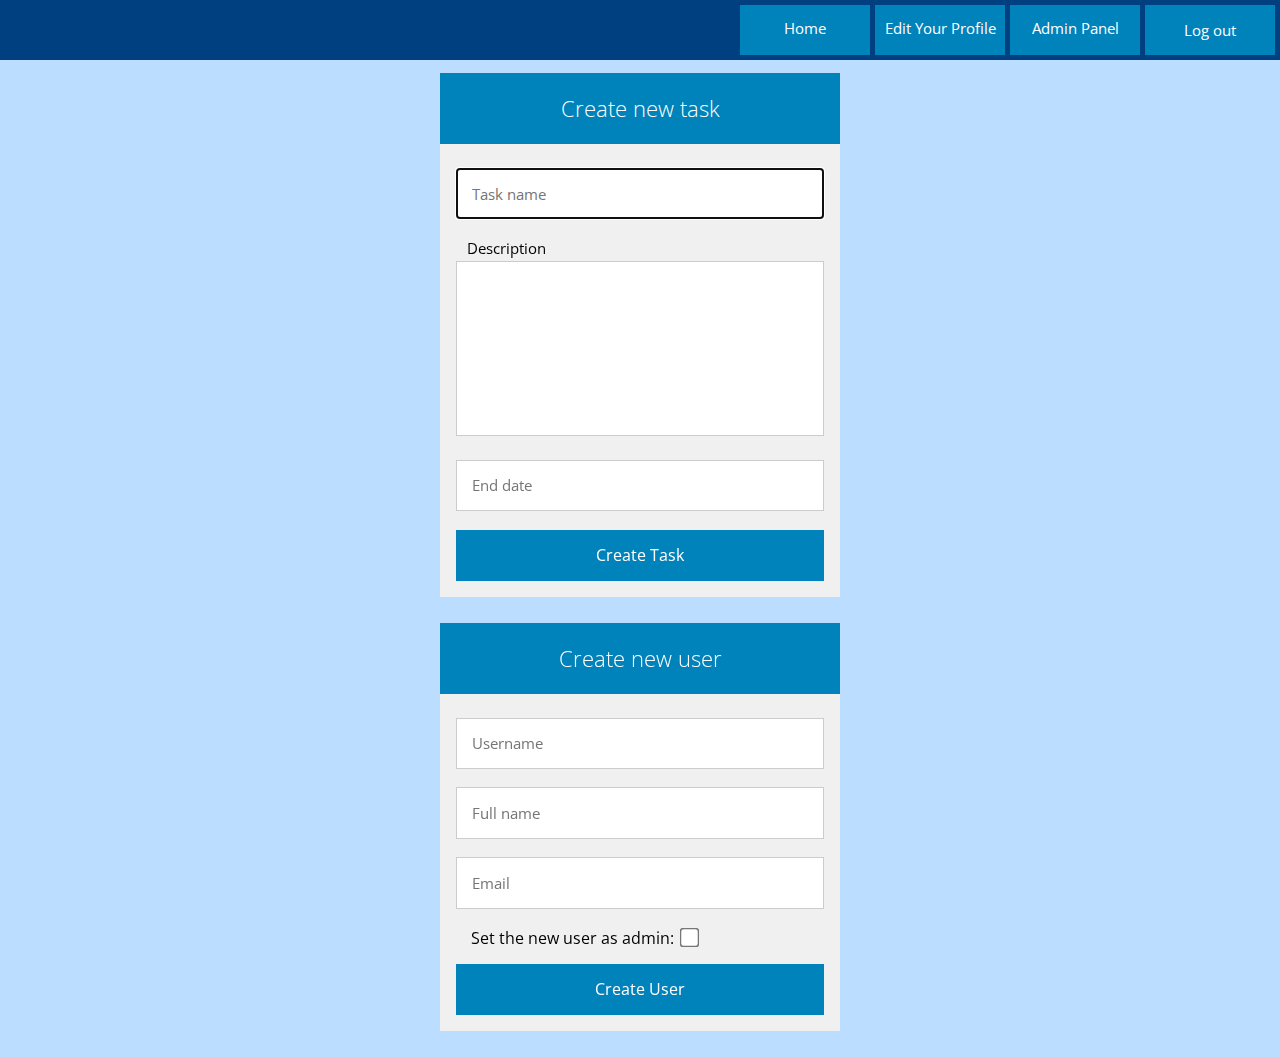
==== src/main/webapp/adminPanel.html @ 250962d9 "added checkbox for isAdmin when register a user" ====
<!DOCTYPE html>
<html>
<head>
	<meta charset="UTF-8">
	<title>Task Manager</title>
	
	<link rel="stylesheet" type="text/css" href="css/main.css">
	<script type="text/javascript" src="js/jquery-2.1.3.min.js"></script>
	<script type="text/javascript" src="js/main.js"></script>
	<link rel="stylesheet" href="jquery-ui-theme/jquery-ui.min.css" />
	<script type="text/javascript" src="jquery-ui-theme/jquery-ui.min.js"></script>
	
	<script type="text/javascript">
		
	$(function() {
		$("#endDate").datepicker({
			dateFormat: "yy-mm-dd"
		});
	});
	
	function createTask() {
		
		var taskName = $("#taskName")[0].value;
		var description = $("#description")[0].value;
		var endDate = $("#endDate")[0].value;
		
		if (taskName == "" || description == "" || endDate == "") {
			alert("Task name, Description and End date fields should not be empty.");
		} else if (description.length > 255) {
			alert("Task description should not be longer than 255 characters.");
		} else {
			
			var data = { task : {
				taskName : taskName,
				description : description,
				endDate : endDate
				}
			}

			$.ajax({
				url: 'rest/task/create',
				type: 'POST',
				data : JSON.stringify(data),
				dataType : "json",
				contentType: "application/json",
				statusCode : {
				// TODO: Alerts should be replaced with dialog windows
					200: function(jqXHR) {
						alert(jqXHR.responseText);
						window.location.replace("home.html");
					},
					409: function(jqXHR) {
						alert(jqXHR.responseText);
					}
				}
			});
		}
	}
	
	function createUser() {
		
		var username = $("#username")[0].value;
		var fullName = $("#fullName")[0].value;
		var email = $("#email")[0].value;
		var isAdmin = document.getElementById('isAdmin').checked;
		
		if (username == "" || fullName == "" || email == "") {
			alert("Username, Full name and Email fields should not be empty.");
		} else {
			
			var data = { user : {
				username : username,
				fullName : fullName,
				email : email,
				admin : isAdmin
				}
			}

			$.ajax({
				url: 'rest/user/register',
				type: 'POST',
				data : JSON.stringify(data),
				dataType : "json",
				contentType: "application/json",
				statusCode : {
				// TODO: Alerts should be replaced with dialog windows
					200: function(jqXHR) {
						alert(jqXHR.responseText);
						window.location.replace("home.html");
					},
					409: function(jqXHR) {
						alert(jqXHR.responseText);
					}
				}
			});
		}
	}
	
	</script>
</head>
<body>

	<div id="header">
	
		<span class="menuSpan" id="logoutButton">
            <input value="Log out" type="button" class="menuButton" onClick="logout()" />
        </span>
	
	 	<span class="menuSpan" id="createTaskButton">
            <a href="adminPanel.html" class="menuButton"> Admin Panel </a>
        </span>
        
        <span class="menuSpan" id="editProfileButton">
            <a href="editProfile.html" class="menuButton"> Edit Your Profile </a>
        </span>
        
        <span class="menuSpan" id="homeButton">
            <a href="home.html" class="menuButton"> Home </a>
        </span>
		
	</div>
	
	<div class="formContainer">
	
		<h1>Create new task</h1>

		<form id="createTaskForm" class="form" method="post">
			<input type="text" id="taskName" placeholder="Task name" required autofocus/>
			<p>Description</p>
			<textarea id="description"></textarea>
			<input type="text" id="endDate" placeholder="End date" />
			<button type="button" onClick="createTask()">Create Task</button>
		</form>
		
	</div>
	
	<div class="formContainer">
	
		<h1>Create new user</h1>

		<form id="createUserForm" class="form" method="post">
			<input type="text" id="username" placeholder="Username" required autofocus/>
			<input type="text" id="fullName" placeholder="Full name" />
			<input type="text" id="email" placeholder="Email" />
			<span id="checkboxContainer">
				Set the new user as admin:
				<input type="checkbox" id="isAdmin" />
			</span>
			<button type="button" onClick="createUser()"> Create User </button> 
		</form>

	</div>

</body>
</html>
---- src/main/webapp/css/main.css ----
@import url(http://fonts.googleapis.com/css?family=Open+Sans:300,400,700);

*{margin:0;padding:0;}

body{
    background:#BDF;
    font-family:'Open Sans',sans-serif;
}

.formContainer {
    width:400px;
    margin:0 auto;
    margin-top:0;
    margin-bottom:2%;
    transition:opacity 1s;
    -webkit-transition:opacity 1s;
}

#triangle{
    width:0;
    border-top:8px solid transparent;
    border-right:12px solid transparent;
    border-bottom:12px solid #0082ba;
    border-left:12px solid transparent;
    margin:0 auto;
}

.formContainer h1 {
    background:#0082ba;
    padding:20px 0;
    font-size:140%;
    font-weight:300;
    text-align:center;
    color:#fff;
}

.form{
    background:#f0f0f0;
    padding-top:6%;
    padding-left: 4%;
    padding-right: 4%;
    padding-bottom: 4%;
}

#signUpForm{
    padding-top: 0;
}

input[type="text"],input[type="password"], #description {
    width:100%;
    background:#fff;
    margin-bottom:5%;
    border:1px solid #ccc;
    padding:4%;
    font-family:'Open Sans',sans-serif;
    font-size:95%;
    color:#555;
    box-sizing: border-box;
}

.form p {
	font-family:'Open Sans',sans-serif;
	font-size:95%;
	margin-bottom: 1%;
	padding-left: 3%;
}

#description {
	height: 175px;
	resize: none;
}

#checkboxContainer {
	font-family:'Open Sans',sans-serif;
	padding: 0 4% 4% 4%;
	display : block;
}

input[type=checkbox] {
  /* Double-sized Checkboxes */
  -ms-transform: scale(1.5); /* IE */
  -moz-transform: scale(1.5); /* FF */
  -webkit-transform: scale(1.5); /* Safari and Chrome */
  -o-transform: scale(1.5); /* Opera */
  padding: 4%;
  margin-left: 5px;
}

button, input[type="submit"] {
    width:100%;
    background:#0082ba;
    border:0;
    padding:4%;
    font-family:'Open Sans',sans-serif;
    font-size:100%;
    color:#fff;
    cursor:pointer;
    transition:background .3s;
    -webkit-transition:background .3s;
}

button:hover, input[type="submit"]:hover{
    background:#3399cc;
}

#forgottenPassword{
    width: 400px;
    background:#f0f0f0;
    padding-bottom: 4%;
    text-align: center;
    color: #0082ba;
    cursor:pointer;
    box-sizing: border-box;
}

#popup {
	width:100%;
	height:100%;
	opacity:.95;
	filter: alpha(opacity=95); /* For IE8 and earlier */
	top:0;
	left:0;
	display:none;
	position:fixed;
	background-color:#BDF;
	overflow:auto
}

#popupContent {
	width:30%;
	height:50%;
	display:block;
	margin-top: 10%;
	margin-left: auto;
  	margin-right: auto;
  	background: #f0f0f0;
    padding-top: 4%;
    padding-left: 2%;
    padding-right: 2%;
    padding-bottom: 1%;
  	overflow:auto
}

#popupContent p {
	margin-bottom: 4%;
}

#popupContent button {
	margin-top: 4%;
}

#header{
    height: 60px;
    margin-bottom: 1%;
    background-color: #004080;
}

.menuSpan{
    width:130px;
    height: 50px;
    margin-right: 5px;
    margin-top: 5px;
    text-align: center;
    vertical-align: middle;
    line-height: 47px;
    background:#0082ba;
    float: right;
}

.menuButton, .tableButton {
	display:block;
    width:130px;
    height: 50px;
    text-decoration:none;
    font-size: 15px;
    background:#0082ba;
    font-family:'Open Sans',sans-serif;
    color:#fff;
    cursor:pointer;
    border:0;
}

.menuButton:hover {
    background:#3399cc;
}

table {
	width: 100%;
}

table, th, td {
	border-collapse: collapse;
   	border: 1px solid black;
}

th {
	background: #0082ba;
	padding: 15px;
	color: white;
}

td {
	background: #f0f0f0;
	padding: 15px;
}

.tableContainer {
	text-align: center;
	width: 95%;
	margin-left: auto;
  	margin-right: auto;
}

.tableButtonSpan {
	width:130px;
    height: 50px;
    margin-right: 5px;
    margin-top: 5px;
    margin-bottom: -1px;
    text-align: center;
    vertical-align: middle;
    line-height: 47px;
    background: #0082ba;
    float: left;
    border: 1px solid black;
}

#userTableDiv, #taskTableDiv {
	display:none;
}

.dbInfoTable tbody tr:hover {
	cursor: pointer;
	opacity: 0.4;
    filter: alpha(opacity=40); /* for IE8 */
}

#taskContainer {
	width: 95%;
	margin-left: auto;
  	margin-right: auto;
}

#taskContainer h1 {
    background:#0082ba;
    padding:10px 0 10px 10px;
    font-size:200%;
    font-weight:500;
    color:#fff;
}

#taskInfo {
	background: #f0f0f0;
	padding: 20px;
}

#taskEndDate{
	float: right;
}

#executors {
	width: 25%;
}

#status {
	width: 15%;
}
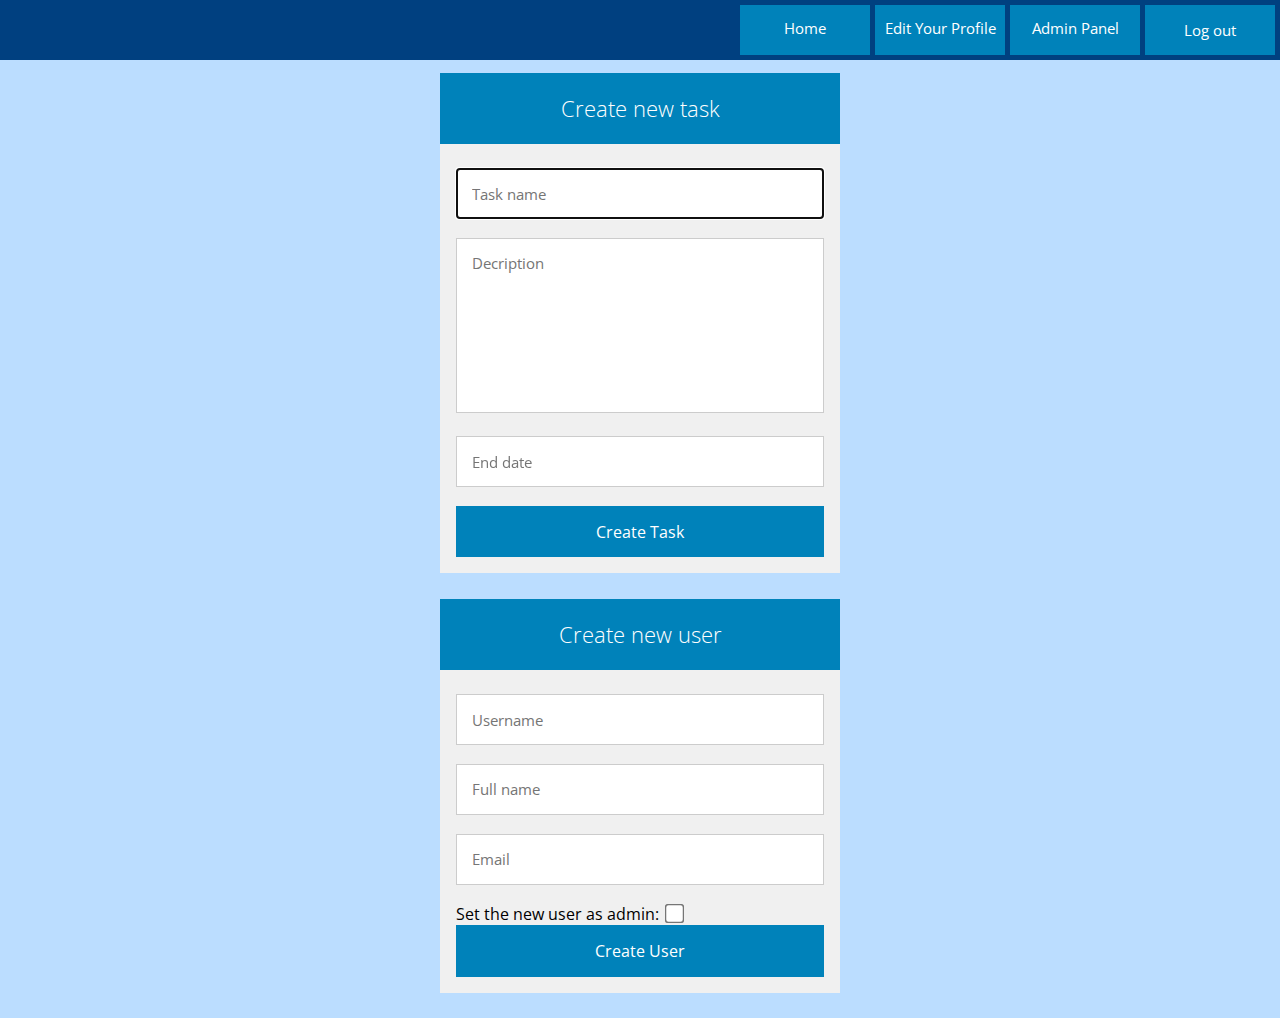
==== commit e6bdf7b5: "Small refactoring in adminPanel.html" ====
--- a/src/main/webapp/adminPanel.html
+++ b/src/main/webapp/adminPanel.html
@@ -126,8 +126,7 @@
 
 		<form id="createTaskForm" class="form" method="post">
 			<input type="text" id="taskName" placeholder="Task name" required autofocus/>
-			<p>Description</p>
-			<textarea id="description"></textarea>
+			<textarea id="description" placeholder="Decription"></textarea>
 			<input type="text" id="endDate" placeholder="End date" />
 			<button type="button" onClick="createTask()">Create Task</button>
 		</form>
@@ -142,10 +141,8 @@
 			<input type="text" id="username" placeholder="Username" required autofocus/>
 			<input type="text" id="fullName" placeholder="Full name" />
 			<input type="text" id="email" placeholder="Email" />
-			<span id="checkboxContainer">
-				Set the new user as admin:
-				<input type="checkbox" id="isAdmin" />
-			</span>
+			<label for="isAdmin">Set the new user as admin:</label>
+			<input type="checkbox" id="isAdmin" />
 			<button type="button" onClick="createUser()"> Create User </button> 
 		</form>
 
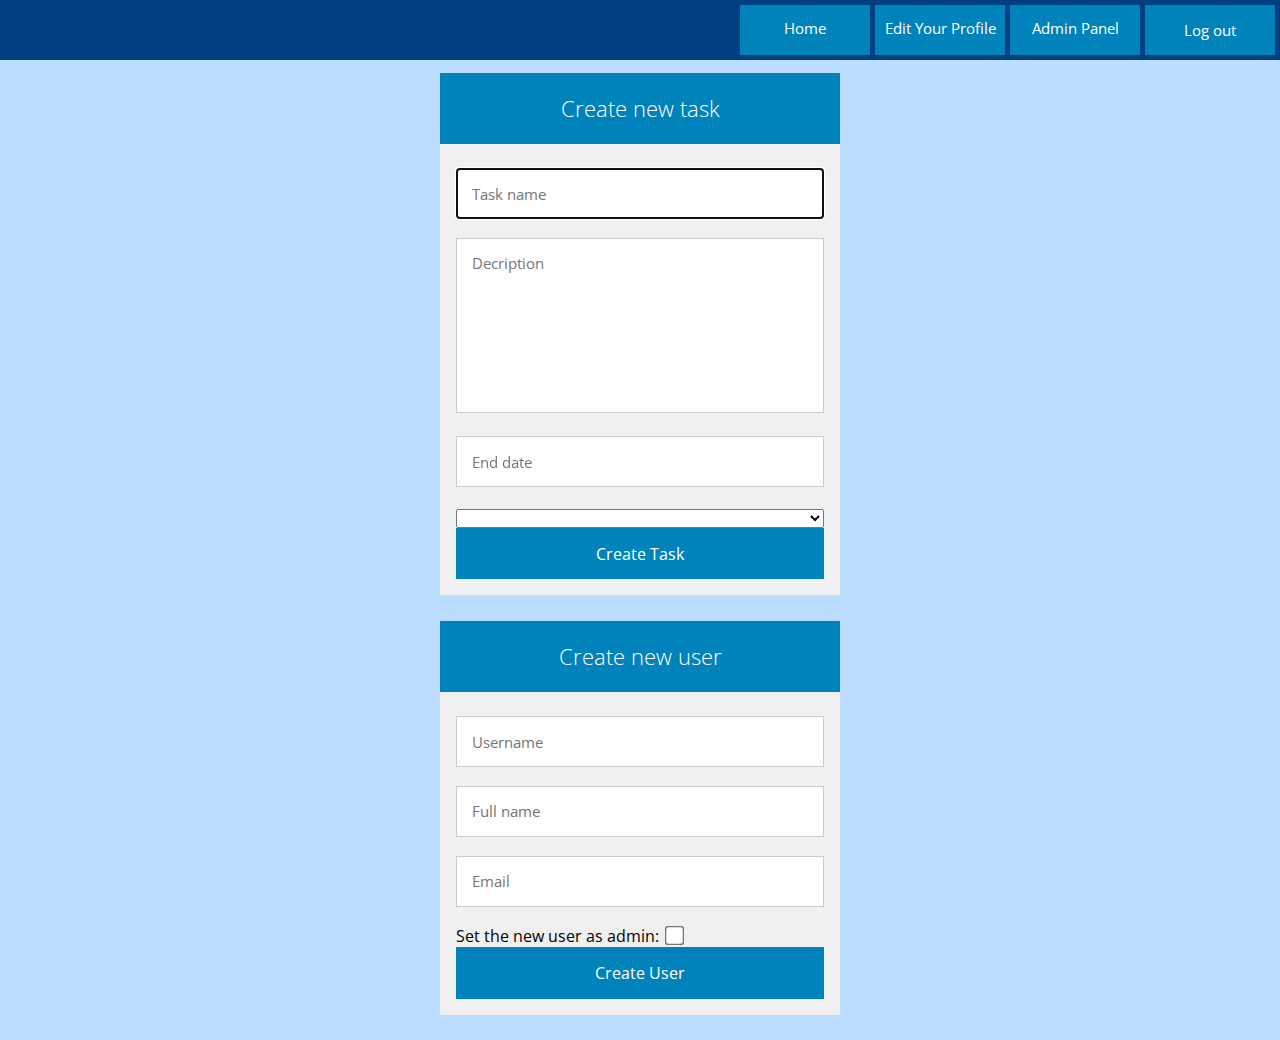
==== commit 3ce9ed45: "Creating task and setting executor (not done)" ====
--- a/src/main/webapp/adminPanel.html
+++ b/src/main/webapp/adminPanel.html
@@ -11,7 +11,23 @@
 	<script type="text/javascript" src="jquery-ui-theme/jquery-ui.min.js"></script>
 	
 	<script type="text/javascript">
+	var users;
+	$(document).ready(function() {
+		$.ajax({
+			url: 'rest/user/all',
+			type: 'GET',
+			success: function(data) {
+				users = data.user;
+				fillUsersDropdown(data);
+				$("#executor").selectmenu();
+			},
+			error: function() {
+				alert("Can't get users.");
+			}
+		})
 		
+	})	
+	
 	$(function() {
 		$("#endDate").datepicker({
 			dateFormat: "yy-mm-dd"
@@ -23,17 +39,22 @@
 		var taskName = $("#taskName")[0].value;
 		var description = $("#description")[0].value;
 		var endDate = $("#endDate")[0].value;
+		var executorID = $("#executor")[0].value;
 		
 		if (taskName == "" || description == "" || endDate == "") {
 			alert("Task name, Description and End date fields should not be empty.");
 		} else if (description.length > 255) {
 			alert("Task description should not be longer than 255 characters.");
 		} else {
+			var executor = users[executorID];
 			
 			var data = { task : {
 				taskName : taskName,
 				description : description,
-				endDate : endDate
+				endDate : endDate,
+				// This should be fixed
+				// does not set the executor
+				executor : executorID	
 				}
 			}
 
@@ -96,6 +117,15 @@
 		}
 	}
 	
+	function fillUsersDropdown(data) {
+		var users = data.user;
+		var dropdown = $('#executor');
+		dropdown.append($("<option/>").text("Executor").val(-1));
+		$.each(users, function() {
+			dropdown.append($("<option/>").text(this.username).val(this.userID));
+		});
+	}
+	
 	</script>
 </head>
 <body>
@@ -128,6 +158,7 @@
 			<input type="text" id="taskName" placeholder="Task name" required autofocus/>
 			<textarea id="description" placeholder="Decription"></textarea>
 			<input type="text" id="endDate" placeholder="End date" />
+			<select id="executor" class="executorsDropdown"></select>
 			<button type="button" onClick="createTask()">Create Task</button>
 		</form>
 		
--- a/src/main/webapp/css/main.css
+++ b/src/main/webapp/css/main.css
@@ -258,10 +258,14 @@
 	float: right;
 }
 
-#executors {
+.executorsDropdown {
 	width: 25%;
+}
+
+#executor {
+	width: 100%;
 }
 
 #status {
 	width: 15%;
-}+}
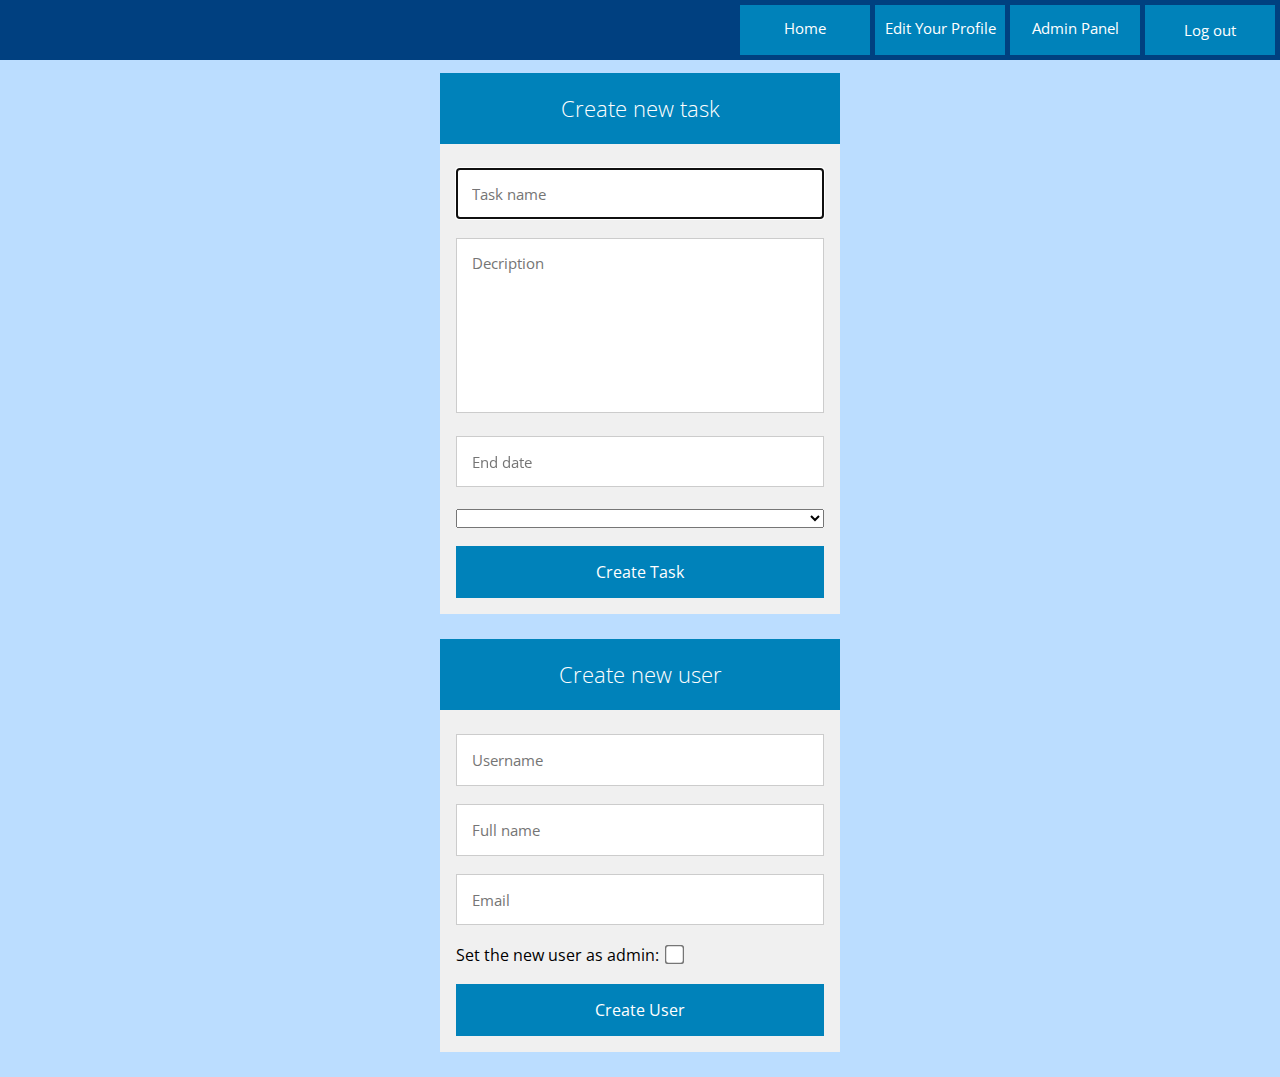
==== commit b07ad6a1: "UI style changes" ====
--- a/src/main/webapp/adminPanel.html
+++ b/src/main/webapp/adminPanel.html
@@ -46,36 +46,76 @@
 		} else if (description.length > 255) {
 			alert("Task description should not be longer than 255 characters.");
 		} else {
-			var executor = users[executorID];
+			var executor;
+			if (executorID == -1) {
+				executor = null;
+			} else {
+				for (i = 0; i < users.length; i++) {
+					if (executorID == users[i].userID) {
+						executor = users[i];
+					}
+				}
+			}
 			
 			var data = { task : {
 				taskName : taskName,
 				description : description,
 				endDate : endDate,
-				// This should be fixed
-				// does not set the executor
-				executor : executorID	
-				}
-			}
-
-			$.ajax({
-				url: 'rest/task/create',
-				type: 'POST',
-				data : JSON.stringify(data),
+				executor : executor
+				}
+			}
+			
+			if (executor == null) {
+				createTaskRequest(data)
+			} else {
+				var userID = {userID : executorID}
+				getUserActiveTasksCount(userID, data)
+			}
+		}
+	}
+	
+	function getUserActiveTasksCount(executorID, taskData) {
+		$.ajax({
+	        	url: 'rest/user/activeTasksCount',
+				type: 'GET',
+				data : executorID,
 				dataType : "json",
-				contentType: "application/json",
+				contentType : "application/json",
 				statusCode : {
-				// TODO: Alerts should be replaced with dialog windows
 					200: function(jqXHR) {
-						alert(jqXHR.responseText);
-						window.location.replace("home.html");
+						createTaskRequest(taskData);
 					},
 					409: function(jqXHR) {
+						var confirmWindow = confirm(jqXHR.responseText);
+						if (confirmWindow == true) {
+							createTaskRequest(taskData);
+						}
+					},
+					404: function(jqXHR) {
 						alert(jqXHR.responseText);
 					}
 				}
-			});
-		}
+	        });
+	}
+	
+	function createTaskRequest(taskData) {
+		$.ajax({
+			url: 'rest/task/create',
+			type: 'POST',
+			data : JSON.stringify(taskData),
+			dataType : "json",
+			contentType: "application/json",
+			statusCode : {
+			// TODO: Alerts should be replaced with dialog windows
+				200: function(jqXHR) {
+					alert(jqXHR.responseText);
+					window.location.replace("home.html");
+				},
+				409: function(jqXHR) {
+					alert(jqXHR.responseText);
+				}
+			}
+		});
 	}
 	
 	function createUser() {
@@ -136,7 +176,7 @@
             <input value="Log out" type="button" class="menuButton" onClick="logout()" />
         </span>
 	
-	 	<span class="menuSpan" id="createTaskButton">
+	 	<span class="menuSpan" id="adminPanelButton">
             <a href="adminPanel.html" class="menuButton"> Admin Panel </a>
         </span>
         
@@ -158,7 +198,9 @@
 			<input type="text" id="taskName" placeholder="Task name" required autofocus/>
 			<textarea id="description" placeholder="Decription"></textarea>
 			<input type="text" id="endDate" placeholder="End date" />
+			<div class='dropdownContainer'>
 			<select id="executor" class="executorsDropdown"></select>
+			</div>
 			<button type="button" onClick="createTask()">Create Task</button>
 		</form>
 		
@@ -172,8 +214,10 @@
 			<input type="text" id="username" placeholder="Username" required autofocus/>
 			<input type="text" id="fullName" placeholder="Full name" />
 			<input type="text" id="email" placeholder="Email" />
+			<div class='checkboxContainer'>
 			<label for="isAdmin">Set the new user as admin:</label>
 			<input type="checkbox" id="isAdmin" />
+			</div>
 			<button type="button" onClick="createUser()"> Create User </button> 
 		</form>
 
--- a/src/main/webapp/css/main.css
+++ b/src/main/webapp/css/main.css
@@ -74,6 +74,10 @@
 	font-family:'Open Sans',sans-serif;
 	padding: 0 4% 4% 4%;
 	display : block;
+}
+
+.checkboxContainer, .dropdownContainer {
+	margin-bottom: 5%;
 }
 
 input[type=checkbox] {
@@ -113,7 +117,7 @@
     box-sizing: border-box;
 }
 
-#popup {
+.popup {
 	width:100%;
 	height:100%;
 	opacity:.95;
@@ -126,9 +130,9 @@
 	overflow:auto
 }
 
-#popupContent {
+.popupContent {
 	width:30%;
-	height:50%;
+	height:60%;
 	display:block;
 	margin-top: 10%;
 	margin-left: auto;
@@ -141,11 +145,11 @@
   	overflow:auto
 }
 
-#popupContent p {
+.popupContent p {
 	margin-bottom: 4%;
 }
 
-#popupContent button {
+.popupContent button {
 	margin-top: 4%;
 }
 
@@ -155,7 +159,7 @@
     background-color: #004080;
 }
 
-.menuSpan{
+.menuSpan, .changeButtonSpan {
     width:130px;
     height: 50px;
     margin-right: 5px;
@@ -167,7 +171,11 @@
     float: right;
 }
 
-.menuButton, .tableButton {
+.changeButtonSpan {
+	float: left !important;
+}
+
+.menuButton, .tableButton, .changeButton {
 	display:block;
     width:130px;
     height: 50px;
@@ -254,11 +262,7 @@
 	padding: 20px;
 }
 
-#taskEndDate{
-	float: right;
-}
-
-.executorsDropdown {
+#executors {
 	width: 25%;
 }
 
@@ -269,3 +273,56 @@
 #status {
 	width: 15%;
 }
+
+#changeButtonsDiv {
+	height: 60px;
+}
+
+#isImportantSpan {
+	float: right;
+}
+
+#commentsContainer {
+	background: #f0f0f0;
+	width: 100%;
+	margin-left: auto;
+  	margin-right: auto;
+}
+
+#newComment {
+	width: 95%;
+	margin-left: auto;
+  	margin-right: auto;
+	padding-top: 20px;
+	padding-bottom: 20px;
+}
+
+#newCommentContent {
+	width: 98%;
+	height: 150px;
+	resize: none;
+	padding:1%;
+    font-family:'Open Sans',sans-serif;
+    font-size:95%;
+    color:#555;
+}
+
+#addCommentButton {
+	width: 15%;
+	padding: 1%;
+}
+
+.commentContainer {
+	width: 95%;
+	margin-left: auto;
+  	margin-right: auto;
+  	padding-bottom: 20px;
+}
+
+.commentDate {
+	float: right;
+}
+
+.commentContent {
+	padding-top: 10px;
+}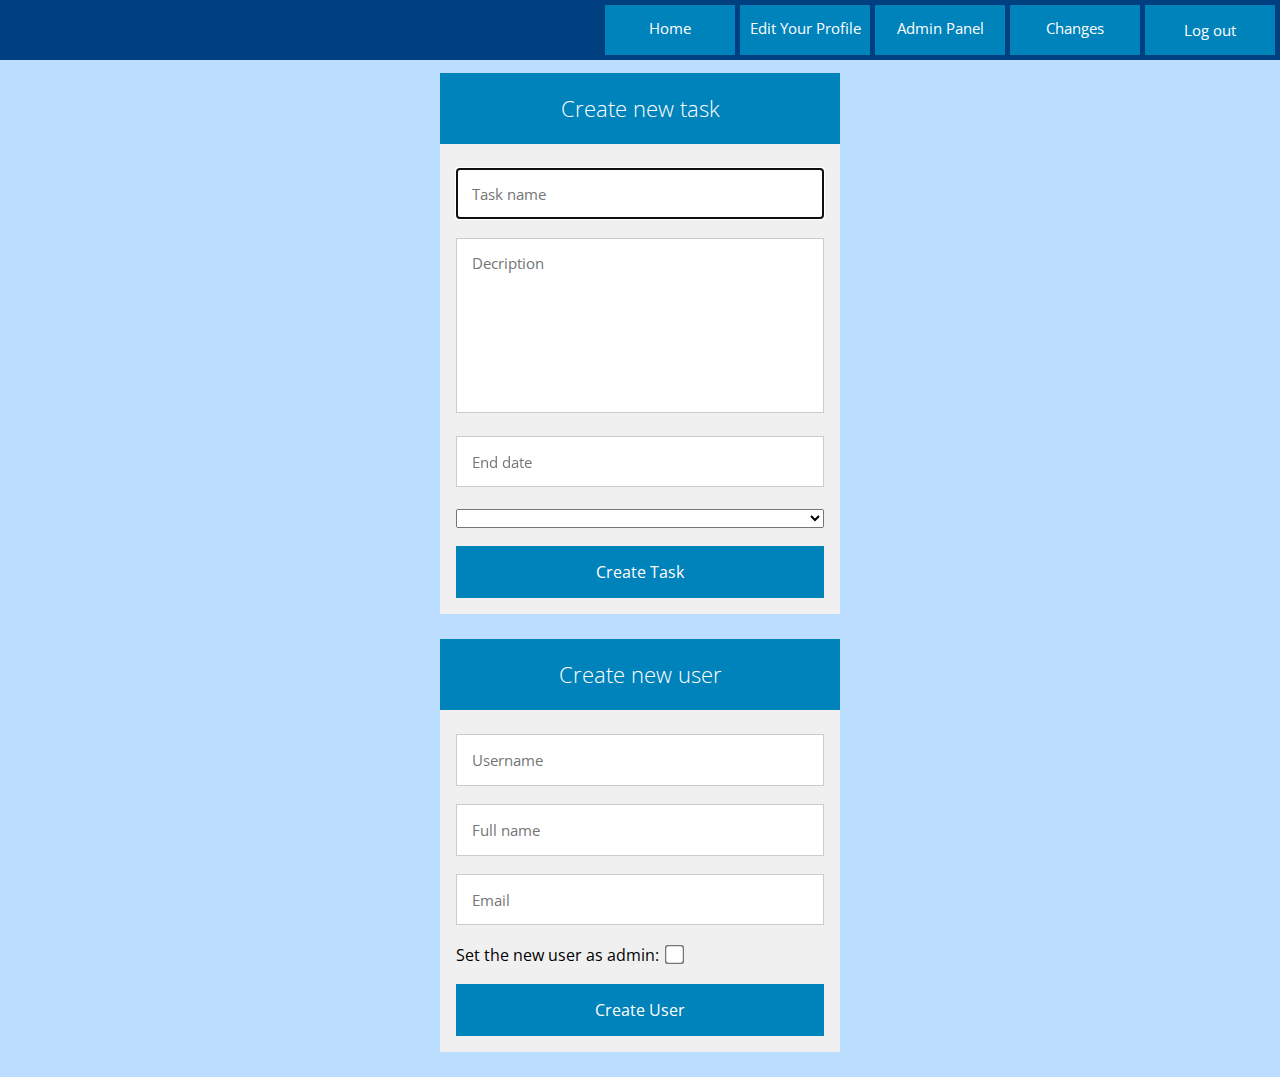
==== commit 0587f2da: "changes table added" ====
--- a/src/main/webapp/adminPanel.html
+++ b/src/main/webapp/adminPanel.html
@@ -176,6 +176,10 @@
             <input value="Log out" type="button" class="menuButton" onClick="logout()" />
         </span>
 	
+		<span class="menuSpan" id="changesButton">
+            <a href="changes.html" class="menuButton"> Changes </a>
+        </span>
+	
 	 	<span class="menuSpan" id="adminPanelButton">
             <a href="adminPanel.html" class="menuButton"> Admin Panel </a>
         </span>
--- a/src/main/webapp/css/main.css
+++ b/src/main/webapp/css/main.css
@@ -237,19 +237,19 @@
 	display:none;
 }
 
-.dbInfoTable tbody tr:hover {
+#taskTable tbody tr:hover {
 	cursor: pointer;
 	opacity: 0.4;
     filter: alpha(opacity=40); /* for IE8 */
 }
 
-#taskContainer {
+#taskContainer, #changesContainer {
 	width: 95%;
 	margin-left: auto;
   	margin-right: auto;
 }
 
-#taskContainer h1 {
+#taskContainer h1, #changesContainer h1 {
     background:#0082ba;
     padding:10px 0 10px 10px;
     font-size:200%;
